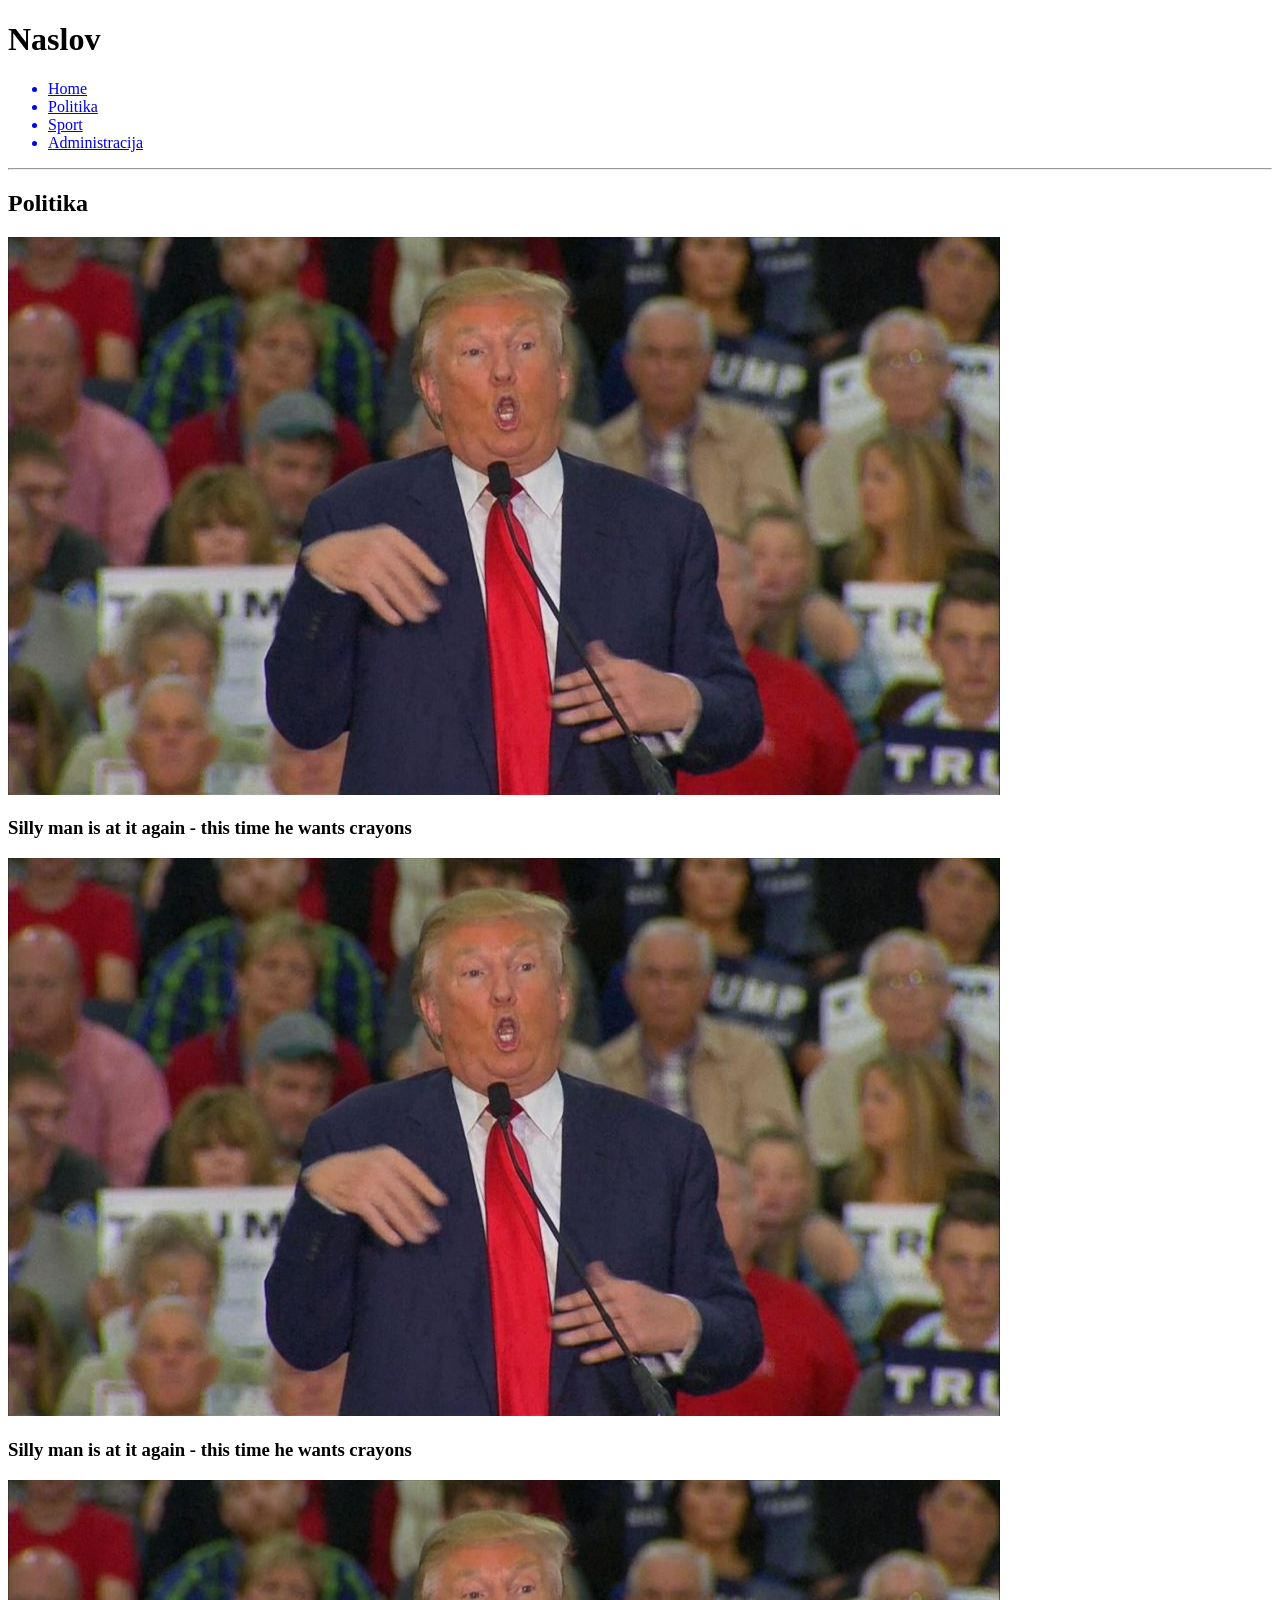
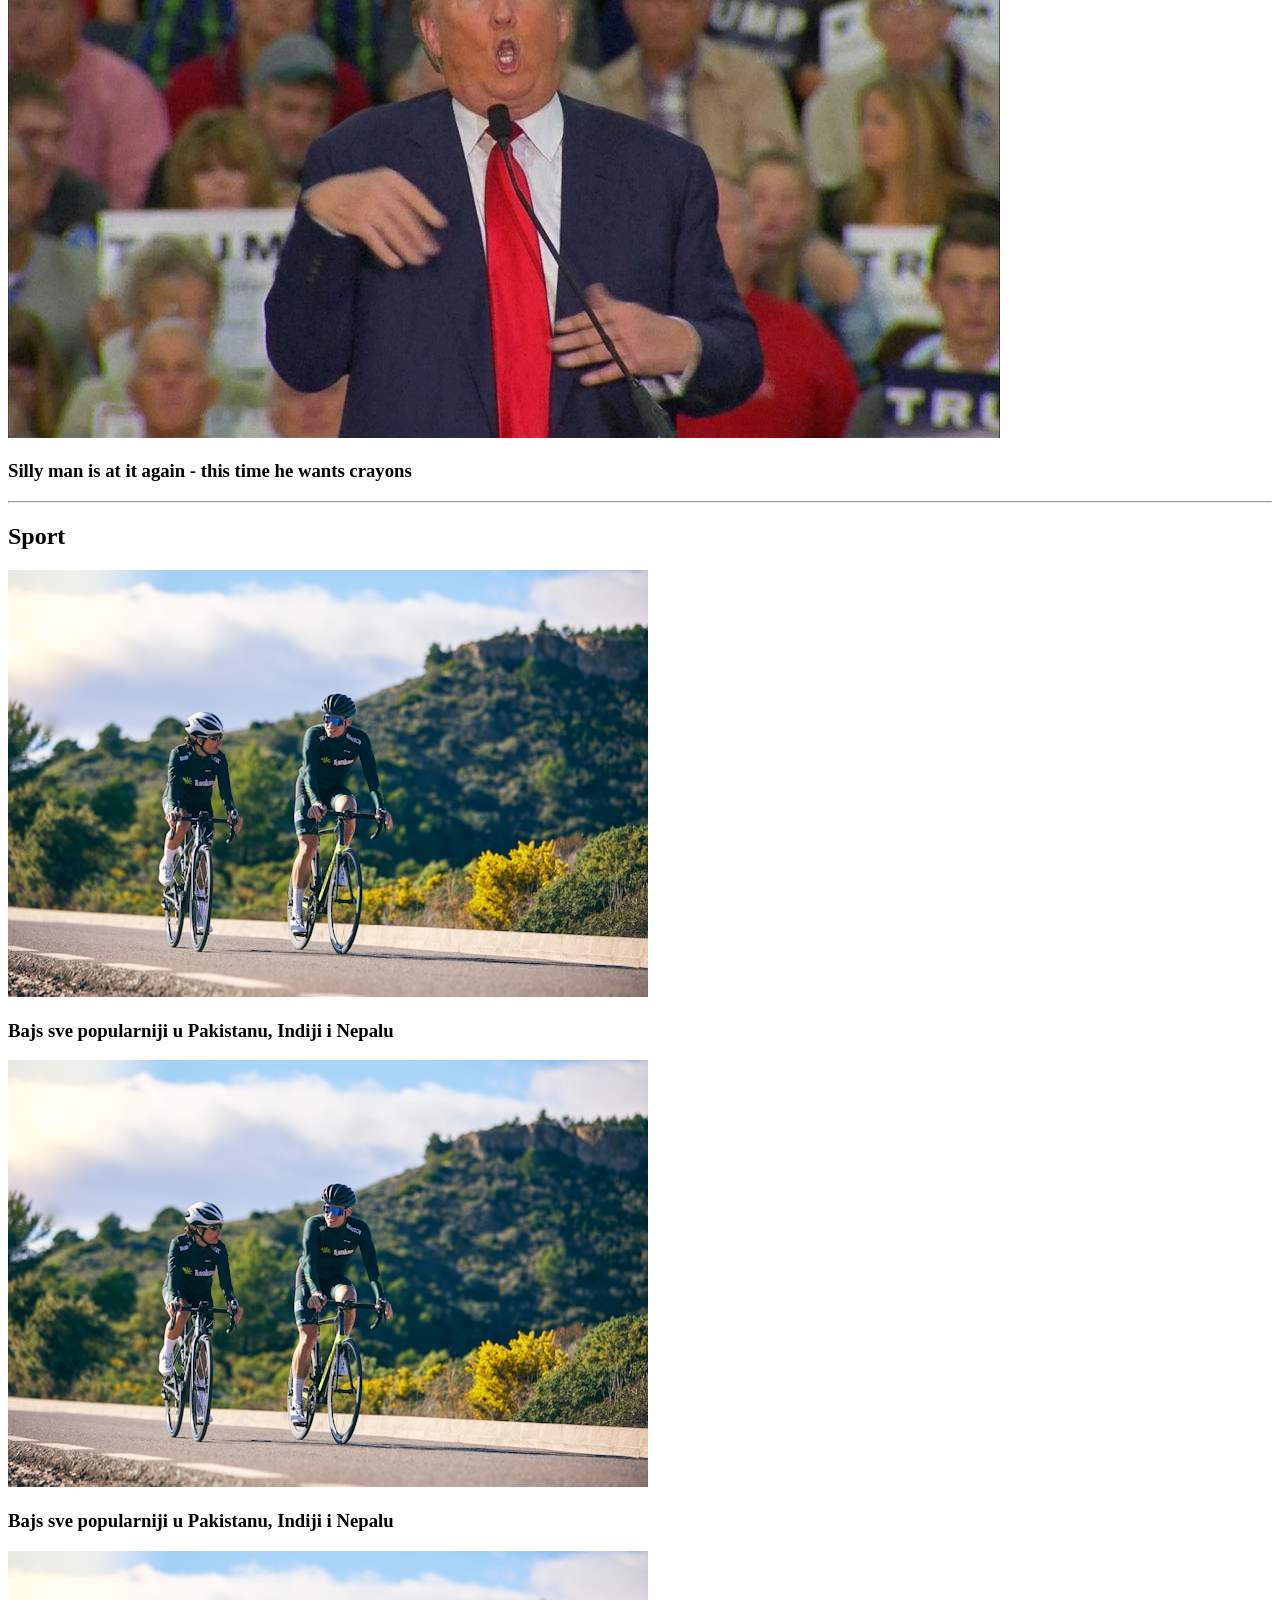
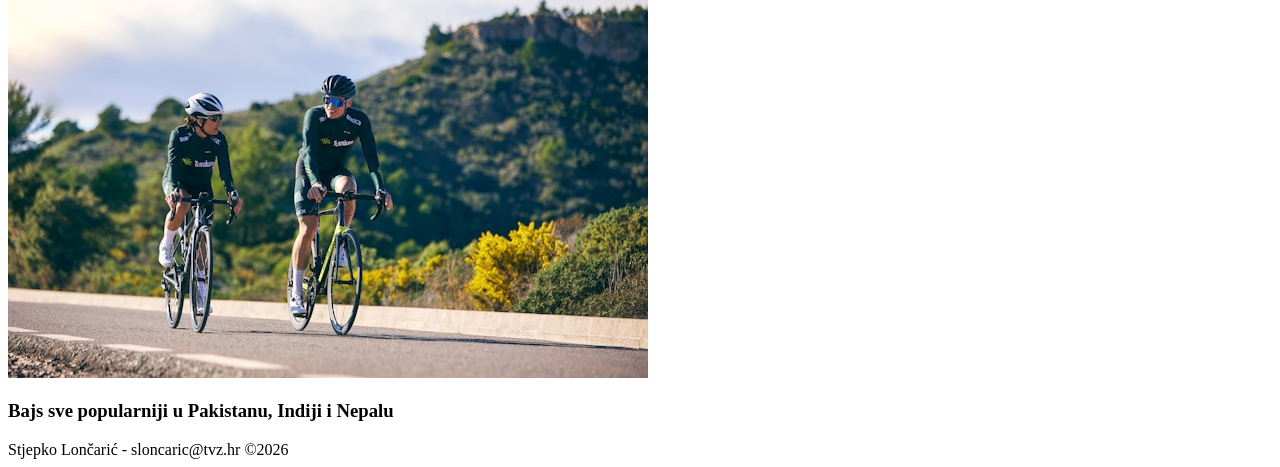
==== Projekt/index.html @ 3965d249 "pocetak projekta i labos 4" ====
<!DOCTYPE html>
<html lang="en">
<head>
    <meta charset="UTF-8">
    <meta name="viewport" content="width=device-width, initial-scale=1.0">
    <title>Glavna</title>
    <link rel="stylesheet" href="assets/css/style.css">
</head>
<body>
    <header>
        <h1>Naslov</h1>
        <nav>
            <ul>
                <a href="#">
                    <li>
                        Home
                    </li>
                </a>
                <a href="#">
                    <li>
                        Politika
                    </li>
                </a>
                <a href="#">
                    <li>
                        Sport
                    </li>
                </a>
                <a href="#">
                    <li>
                        Administracija
                    </li>
                </a>
            </ul>
        </nav>
    </header>

    <main>
        <hr />
        <section>
            <h2>Politika</h2>
            <article>
                <div>
                    <img src="assets/img/orange.jpg" alt="Slika">
                </div>
                <h3>Silly man is at it again - this time he wants crayons</h3>
            </article>
            <article>
                <div>
                    <img src="assets/img/orange.jpg" alt="Slika">
                </div>
                <h3>Silly man is at it again - this time he wants crayons</h3>
            </article>
            <article>
                <div>
                    <img src="assets/img/orange.jpg" alt="Slika">
                </div>
                <h3>Silly man is at it again - this time he wants crayons</h3>
            </article>
        </section>
        <hr />
        <section>
            <h2>Sport</h2>
            <article>
                <div>
                    <img src="assets/img/biciklisti.jpg" alt="Slika">
                </div>
                <h3>Bajs sve popularniji u Pakistanu, Indiji i Nepalu<h3>
            </article>
            <article>
                <div>
                    <img src="assets/img/biciklisti.jpg" alt="Slika">
                </div>
                <h3>Bajs sve popularniji u Pakistanu, Indiji i Nepalu</h3>
            </article>
            <article>
                <div>
                    <img src="assets/img/biciklisti.jpg" alt="Slika">
                </div>
                <h3>Bajs sve popularniji u Pakistanu, Indiji i Nepalu</h3>
            </article>
        </section>
    </main>

    <footer>Stjepko Lončarić - sloncaric@tvz.hr &copy;2026</footer>
</body>
</html>
---- Projekt/assets/css/style.css ----
nav{
    display: block;
}
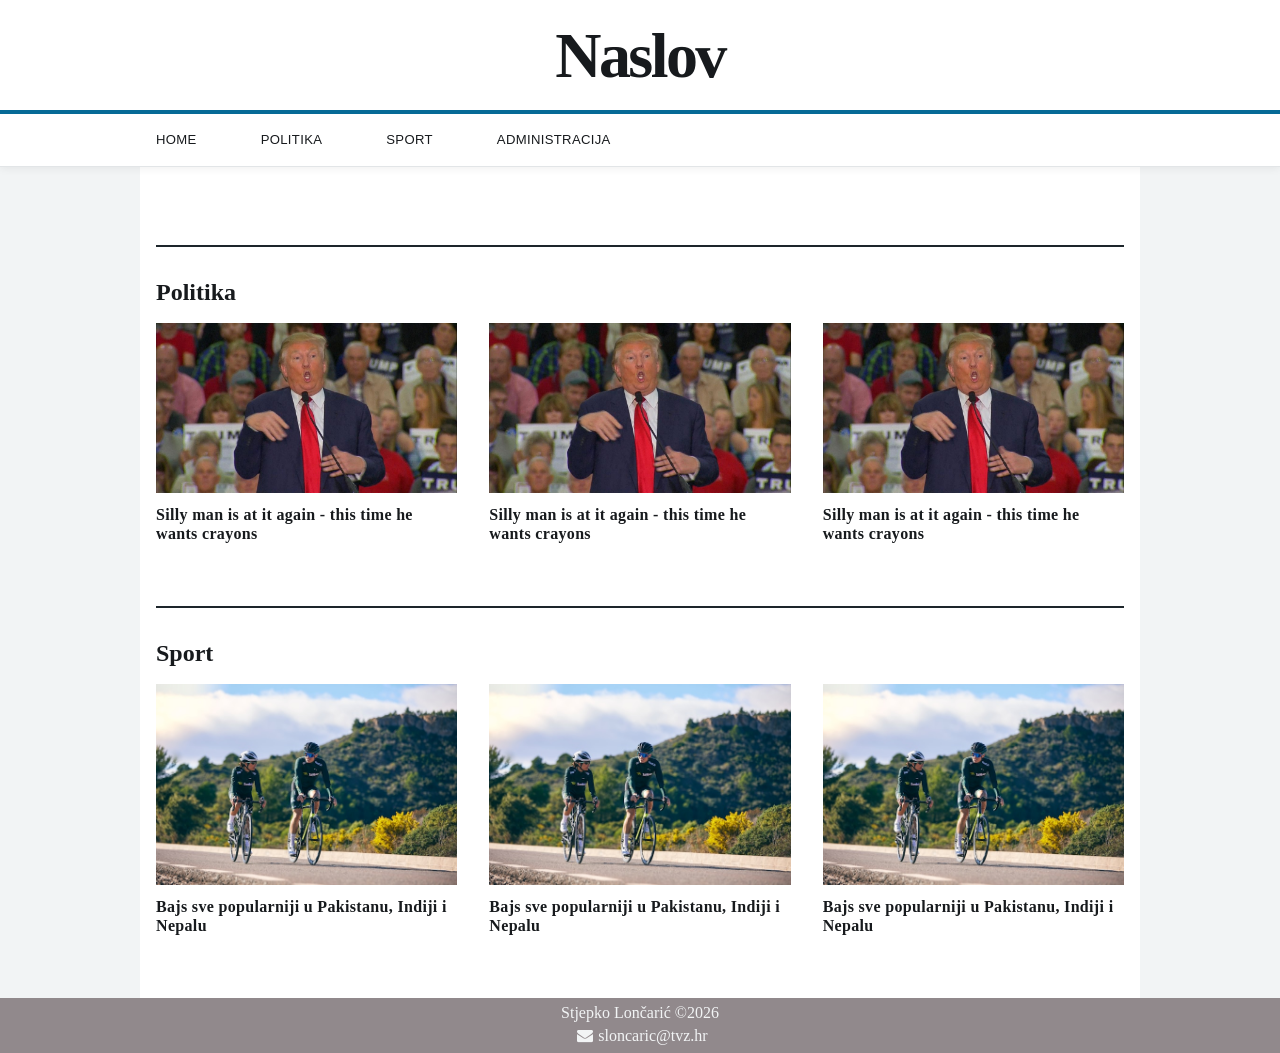
==== commit 965eb48f: "css fix" ====
--- a/Projekt/index.html
+++ b/Projekt/index.html
@@ -1,11 +1,14 @@
 <!DOCTYPE html>
 <html lang="en">
+
 <head>
     <meta charset="UTF-8">
     <meta name="viewport" content="width=device-width, initial-scale=1.0">
     <title>Glavna</title>
-    <link rel="stylesheet" href="assets/css/style.css">
+    <link rel="stylesheet" href="./assets/css/style.css">
+    <link rel="stylesheet" href="https://cdnjs.cloudflare.com/ajax/libs/font-awesome/4.7.0/css/font-awesome.min.css">
 </head>
+
 <body>
     <header>
         <h1>Naslov</h1>
@@ -39,49 +42,65 @@
         <hr />
         <section>
             <h2>Politika</h2>
-            <article>
-                <div>
-                    <img src="assets/img/orange.jpg" alt="Slika">
-                </div>
-                <h3>Silly man is at it again - this time he wants crayons</h3>
-            </article>
-            <article>
-                <div>
-                    <img src="assets/img/orange.jpg" alt="Slika">
-                </div>
-                <h3>Silly man is at it again - this time he wants crayons</h3>
-            </article>
-            <article>
-                <div>
-                    <img src="assets/img/orange.jpg" alt="Slika">
-                </div>
-                <h3>Silly man is at it again - this time he wants crayons</h3>
-            </article>
+            <a href="#">
+                <article>
+                    <div>
+                        <img src="assets/img/orange.jpg" alt="Slika">
+                    </div>
+                    <h3>Silly man is at it again - this time he wants crayons</h3>
+                </article>
+            </a>
+            <a href="#">
+                <article>
+                    <div>
+                        <img src="assets/img/orange.jpg" alt="Slika">
+                    </div>
+                    <h3>Silly man is at it again - this time he wants crayons</h3>
+                </article>
+            </a>
+            <a href="#">
+                <article>
+                    <div>
+                        <img src="assets/img/orange.jpg" alt="Slika">
+                    </div>
+                    <h3>Silly man is at it again - this time he wants crayons</h3>
+                </article>
+            </a>
         </section>
         <hr />
         <section>
             <h2>Sport</h2>
-            <article>
-                <div>
-                    <img src="assets/img/biciklisti.jpg" alt="Slika">
-                </div>
-                <h3>Bajs sve popularniji u Pakistanu, Indiji i Nepalu<h3>
-            </article>
-            <article>
-                <div>
-                    <img src="assets/img/biciklisti.jpg" alt="Slika">
-                </div>
-                <h3>Bajs sve popularniji u Pakistanu, Indiji i Nepalu</h3>
-            </article>
-            <article>
-                <div>
-                    <img src="assets/img/biciklisti.jpg" alt="Slika">
-                </div>
-                <h3>Bajs sve popularniji u Pakistanu, Indiji i Nepalu</h3>
-            </article>
+            <a href="#">
+                <article>
+                    <div>
+                        <img src="assets/img/biciklisti.jpg" alt="Slika">
+                    </div>
+                    <h3>Bajs sve popularniji u Pakistanu, Indiji i Nepalu</h3>
+                </article>
+            </a>
+            <a href="#">
+                <article>
+                    <div>
+                        <img src="assets/img/biciklisti.jpg" alt="Slika">
+                    </div>
+                    <h3>Bajs sve popularniji u Pakistanu, Indiji i Nepalu</h3>
+                </article>
+            </a>
+            <a href="#">
+                <article>
+                    <div>
+                        <img src="assets/img/biciklisti.jpg" alt="Slika">
+                    </div>
+                    <h3>Bajs sve popularniji u Pakistanu, Indiji i Nepalu</h3>
+                </article>
+            </a>
         </section>
     </main>
 
-    <footer>Stjepko Lončarić - sloncaric@tvz.hr &copy;2026</footer>
+    <footer>
+        <div>Stjepko Lončarić &copy;2026</div>
+        <div><i class="fa fa-envelope"></i>sloncaric@tvz.hr</div>
+    </footer>
 </body>
+
 </html>
--- a/Projekt/assets/css/style.css
+++ b/Projekt/assets/css/style.css
@@ -1,3 +1,259 @@
-nav{
+:root {
+    --page-background: #f2f4f5;
+    --content-background: #ffffff;
+    --text-color: #171a1d;
+    --accent-color: #066a96;
+    --rule-color: #1d252b;
+    --hover-background: #1d252b;
+    --content-width: 1000px;
+    --content-padding: 16px;
+}
+
+* {
+    box-sizing: border-box;
+}
+
+html {
+    scroll-behavior: smooth;
+}
+
+body {
+    margin: 0;
+    background: var(--page-background);
+    color: var(--text-color);
+    font-family: Georgia, "Times New Roman", serif;
+    line-height: 1.2;
+}
+
+img {
     display: block;
+    max-width: 100%;
+}
+
+/* Header-----------------------------------------------------------*/
+header {
+    background: var(--content-background);
+    border-bottom: 1px solid #e2e5e7;
+    box-shadow: 0 2px 8px rgba(0, 0, 0, 0.06);
+    position: sticky;
+    top: 0;
+}
+
+header h1 {
+    margin: 0;
+    padding: 24px var(--content-padding) 22px;
+    border-bottom: 4px solid var(--accent-color);
+    text-align: center;
+    font-family: "Old English Text MT", "UnifrakturCook", "UnifrakturMaguntia", Georgia, serif;
+    font-size: clamp(3rem, 5vw, 4.4rem);
+    font-weight: 700;
+    line-height: 1;
+    letter-spacing: -0.04em;
+}
+
+nav {
+    max-width: var(--content-width);
+    margin: 0 auto;
+    padding: 0 var(--content-padding);
+}
+
+nav ul {
+    display: flex;
+    align-items: center;
+    gap: clamp(2rem, 5vw, 4.5rem);
+    min-height: 52px;
+    margin: 0;
+    padding: 0;
+    list-style: none;
+}
+
+nav a {
+    color: var(--text-color);
+    font-family: Arial, Helvetica, sans-serif;
+    font-size: 0.82rem;
+    font-weight: 500;
+    letter-spacing: 0.025em;
+    text-decoration: none;
+    text-transform: uppercase;
+    transition: color 160ms ease;
+}
+
+nav a:hover,
+nav a:focus-visible {
+    color: var(--accent-color);
+}
+
+nav a:focus-visible {
+    outline: 2px solid var(--accent-color);
+    outline-offset: 4px;
+}
+
+/*Main-------------------------------------------------- */
+main {
+    width: min(100%, var(--content-width));
+    min-height: calc(100vh - 154px);
+    margin: 0 auto;
+    padding: 78px var(--content-padding) 62px;
+    background: var(--content-background);
+}
+
+hr {
+    height: 2px;
+    margin: 0 0 32px;
+    border: 0;
+    background: var(--rule-color);
+}
+
+section {
+    display: grid;
+    grid-template-columns: repeat(3, minmax(0, 1fr));
+    gap: 0 32px;
+    margin-bottom: 62px;
+}
+
+section:last-of-type {
+    margin-bottom: 0;
+}
+
+section h2 {
+    grid-column: 1 / -1;
+    margin: 0 0 18px;
+    font-size: 1.5rem;
+    line-height: 1.1;
+}
+
+section a {
+    color: var(--text-color);
+    font-size: 0.82rem;
+    font-weight: 500;
+    letter-spacing: 0.025em;
+    text-decoration: none;
+    transition: color 160ms ease;
+}
+
+section a:hover,
+section a:focus-visible {
+    color: var(--accent-color);
+    background-color: var(--page-background);
+}
+
+section a:focus-visible {
+    outline: 2px solid var(--accent-color);
+    outline-offset: 4px;
+}
+
+article {
+    min-width: 0;
+}
+
+article div {
+    width: 100%;
+    overflow: hidden;
+    background: #e7eaec;
+}
+
+article img {
+    width: 100%;
+    height: auto;
+    object-fit: cover;
+}
+
+article h3 {
+    margin: 13px 0 0;
+    font-size: 1rem;
+    font-weight: 700;
+    line-height: 1.18;
+}
+
+footer {
+    background: #91898c;
+    color: #f2f4f5;
+    padding: 5px;
+    text-align: center;
+}
+
+footer i {
+    margin: 5px;
+}
+
+/* Responsive ---------------------------------------------------------------------------------------------*/
+@media (max-width: 820px) {
+    header h1 {
+        padding-block: 20px 18px;
+    }
+
+    nav ul {
+        justify-content: center;
+        gap: 0;
+    }
+
+    nav a {
+        flex: 1 1 auto;
+        padding: 18px 10px;
+        text-align: center;
+    }
+
+    main {
+        padding-top: 46px;
+    }
+
+    section {
+        grid-template-columns: repeat(2, minmax(0, 1fr));
+        gap: 30px 24px;
+    }
+
+    section h2 {
+        margin-bottom: 0;
+    }
+}
+
+@media (max-width: 560px) {
+    :root {
+        --content-padding: 14px;
+    }
+
+    header h1 {
+        font-size: 2.8rem;
+    }
+
+    nav {
+        padding: 0;
+        overflow-x: auto;
+        scrollbar-width: thin;
+    }
+
+    nav ul {
+        justify-content: flex-start;
+        min-width: max-content;
+    }
+
+    nav a {
+        flex: 0 0 auto;
+        padding: 16px 15px;
+        font-size: 0.75rem;
+    }
+
+    main {
+        padding-top: 34px;
+        padding-bottom: 42px;
+    }
+
+    hr {
+        margin-bottom: 25px;
+    }
+
+    section {
+        grid-template-columns: 1fr;
+        gap: 28px;
+        margin-bottom: 44px;
+    }
+
+    section h2 {
+        margin-bottom: -6px;
+        font-size: 1.35rem;
+    }
+
+    article h3 {
+        margin-top: 10px;
+    }
 }
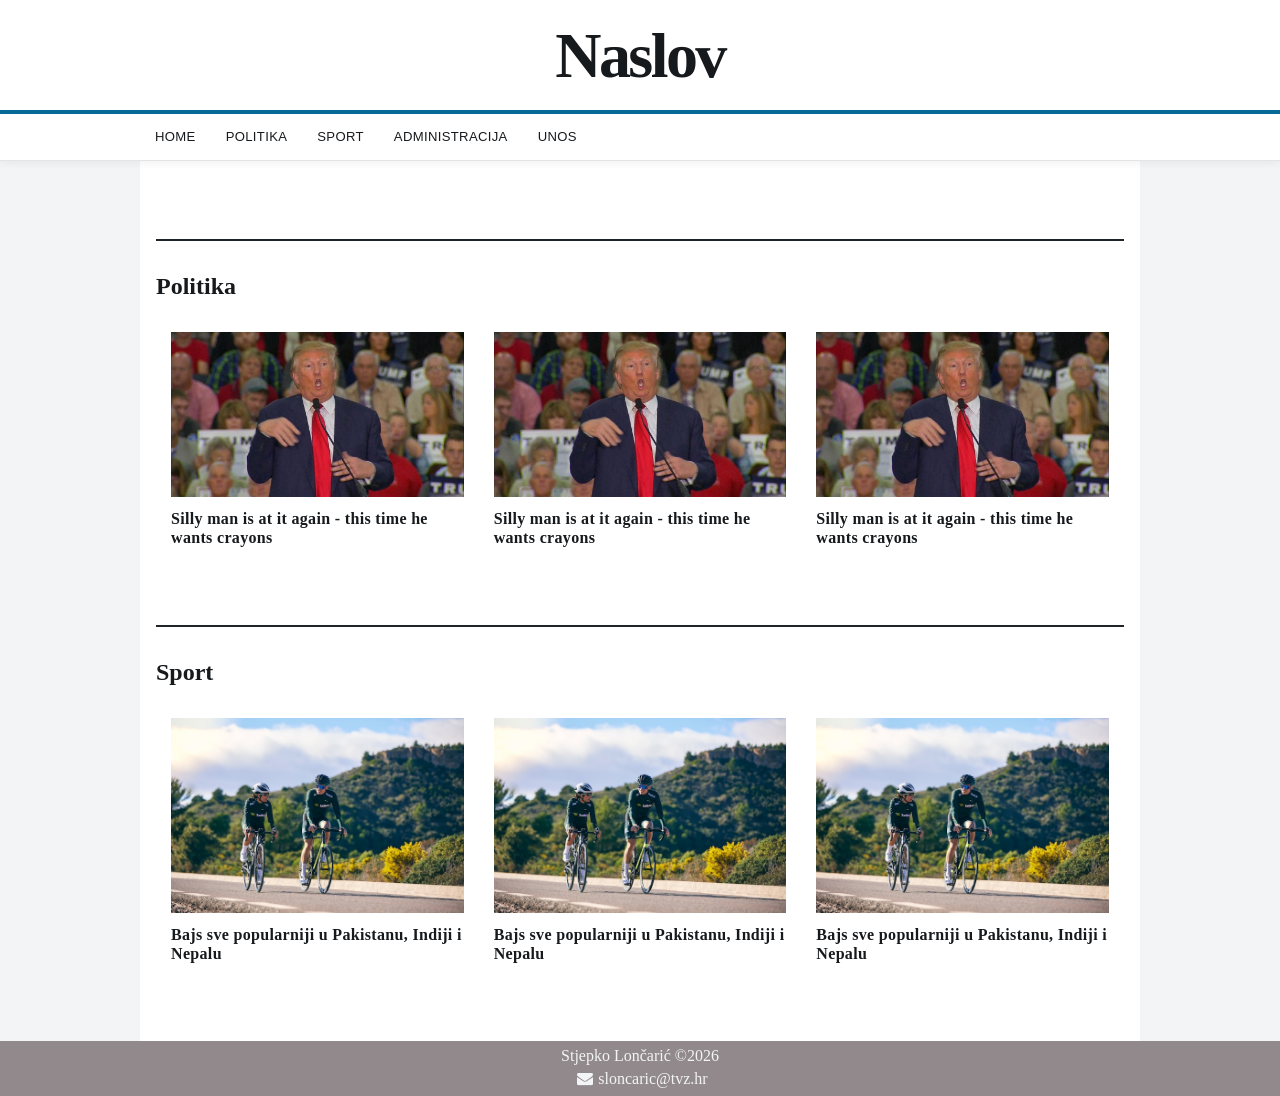
==== commit b2a1ce06: "pocetak druge faze" ====
--- a/Projekt/index.html
+++ b/Projekt/index.html
@@ -10,36 +10,20 @@
 </head>
 
 <body>
+
     <header>
         <h1>Naslov</h1>
         <nav>
-            <ul>
-                <a href="#">
-                    <li>
-                        Home
-                    </li>
-                </a>
-                <a href="#">
-                    <li>
-                        Politika
-                    </li>
-                </a>
-                <a href="#">
-                    <li>
-                        Sport
-                    </li>
-                </a>
-                <a href="#">
-                    <li>
-                        Administracija
-                    </li>
-                </a>
-            </ul>
+            <a href="#">Home</a>
+            <a href="#">Politika</a>
+            <a href="#">Sport</a>
+            <a href="#">Administracija</a>
+            <a href="unos.php">Unos</a>
         </nav>
     </header>
 
     <main>
-        <hr />
+        <hr>
         <section>
             <h2>Politika</h2>
             <a href="#">
@@ -67,7 +51,7 @@
                 </article>
             </a>
         </section>
-        <hr />
+        <hr>
         <section>
             <h2>Sport</h2>
             <a href="#">
--- a/Projekt/assets/css/style.css
+++ b/Projekt/assets/css/style.css
@@ -54,13 +54,17 @@
 nav {
     max-width: var(--content-width);
     margin: 0 auto;
-    padding: 0 var(--content-padding);
+    /*! padding: 0 var(--content-padding); */
+    overflow: auto;
+    min-height: 40px;
+    display: flex;
+    align-items: center;
 }
 
 nav ul {
     display: flex;
     align-items: center;
-    gap: clamp(2rem, 5vw, 4.5rem);
+    /*! gap: clamp(2rem, 5vw, 4.5rem); */
     min-height: 52px;
     margin: 0;
     padding: 0;
@@ -75,12 +79,14 @@
     letter-spacing: 0.025em;
     text-decoration: none;
     text-transform: uppercase;
-    transition: color 160ms ease;
+    /*! transition: color 160ms ease; */
+    padding: 15px;
 }
 
 nav a:hover,
 nav a:focus-visible {
     color: var(--accent-color);
+    background-color: var(--page-background);
 }
 
 nav a:focus-visible {
@@ -107,7 +113,7 @@
 section {
     display: grid;
     grid-template-columns: repeat(3, minmax(0, 1fr));
-    gap: 0 32px;
+    /*! gap: 0 32px; */
     margin-bottom: 62px;
 }
 
@@ -144,6 +150,7 @@
 
 article {
     min-width: 0;
+    padding: 15px;
 }
 
 article div {
@@ -176,6 +183,12 @@
     margin: 5px;
 }
 
+.form-container {width: 50%;margin: auto;}
+
+.form-item {}
+
+.form-field {}
+
 /* Responsive ---------------------------------------------------------------------------------------------*/
 @media (max-width: 820px) {
     header h1 {
